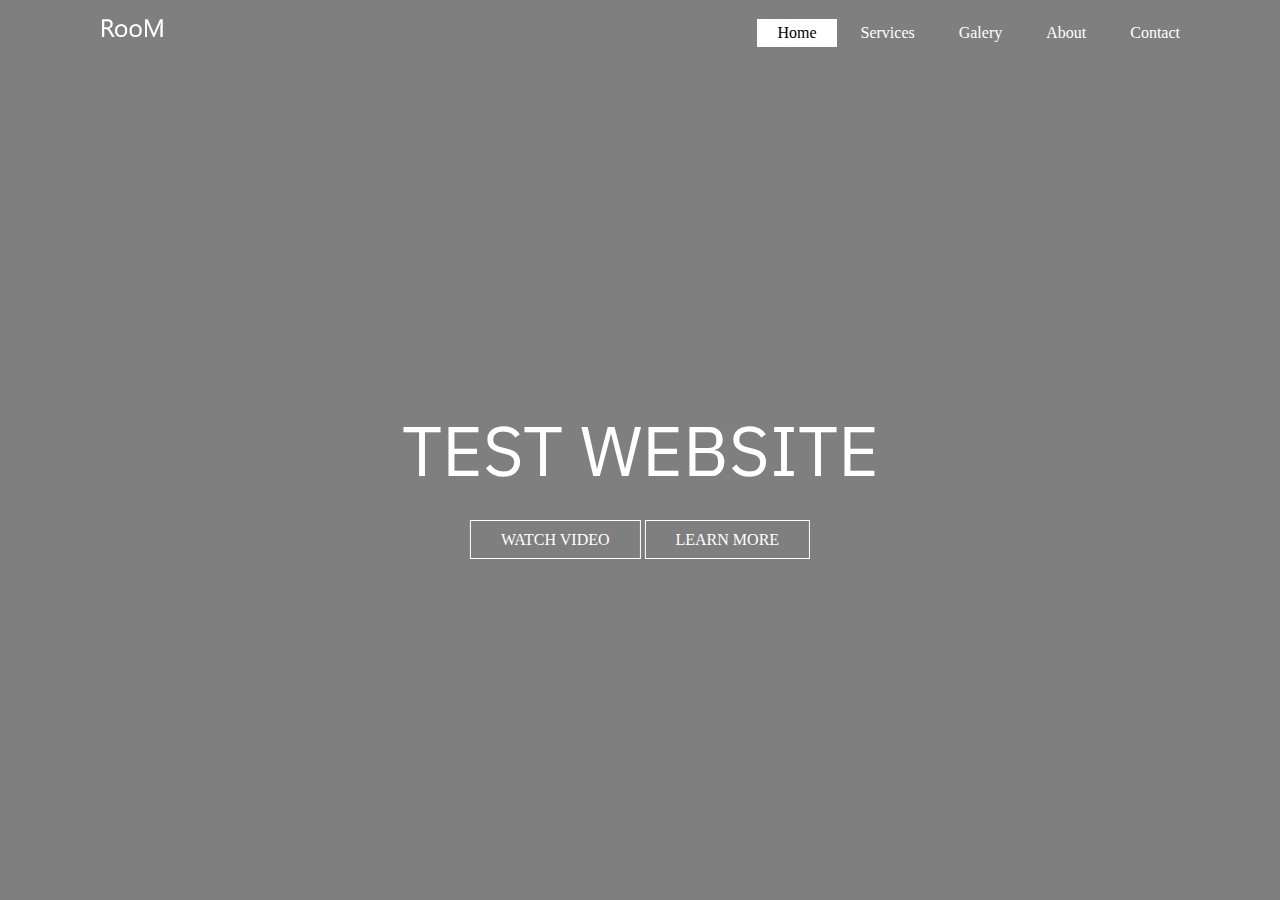
==== index.html @ d1f67737 "my first page" ====
<!DOCTYPE html>
<html lang="en">
<head>
    <meta charset="UTF-8">
    <meta http-equiv="X-UA-Compatible" content="IE=edge">
    <meta name="viewport" content="width=device-width, initial-scale=1.0">
    <link rel="stylesheet" href="style.css">
    <link rel="stylesheet" href="reset.css">        
    <title>Document</title>
</head>
<body>
    <header>
        <div class="main">
            <div class="logo" >
                <img src="images/logo.png" alt="">

            </div>

            <ul>
                <li class="active"><a href="#">Home</a></li>
                <li><a href="#">Services</a></li>
                <li><a href="#">Galery</a></li>
                <li><a href="#">About</a></li>
                <li><a href="#">Contact</a></li>
            </ul>
        </div>
        <div class="title">
            <h1>TEST     WEBSITE</h1>
        </div>
        <div class="button">
            <a class="btn" href="#">WATCH VIDEO</a>
            <a class="btn" href="#">LEARN MORE</a>

        
        </div>
    </header>
</body>
</html>
---- style.css ----
@import url('https://fonts.googleapis.com/css2?family=IBM+Plex+Sans&display=swap');
*{
    font-family: 'IBM Plex Sans', sans-serif;
}
body{
    
    background-image: linear-gradient(rgba(0,0,0,0.5),rgba(0,0,0,0.5)), url(./images/back.jpg);
    
    height: 100vh;
    background-size: cover;
    background-position: center;
    
}
ul{
    float: right;

}
ul li{
    display: inline-block;
margin-top: 25px;
}
ul li a{
    color: white;
    padding: 5px 20px;
    border-bottom: 1px solid transparent;
    transition: 0.6s ease;
}
ul li a:hover{
    background-color:    #fff;
    color: black;
}
.logo img{
    float: left;
    width: 65px;
    height: auto;
    margin-top: 10px;
    margin-left: 100px ;
    
}
.main{
    max-width: 1200px;
    height: auto;
}
ul li.active a{
background-color: #fff;
color: #000;
}
.title{
    position: absolute;
    
    top: 50%;
    left:50%;
    transform: translate(-50%,-50%);
}
.title h1{
    color: #fff;
    font-size: 70px;
    font-family:  'IBM Plex Sans', sans-serif;
    
}
.button{
    position: absolute;
    top: 60%;

    left: 50%;
    transform: translate(-50%,-50%);
}
.btn{
    color: #fff;
    
    border: 1px solid #fff;
    padding: 10px 30px;
    transition: 0.6s ease;
}
.btn:hover{
    background-color: #fff;
    color: #000;
}
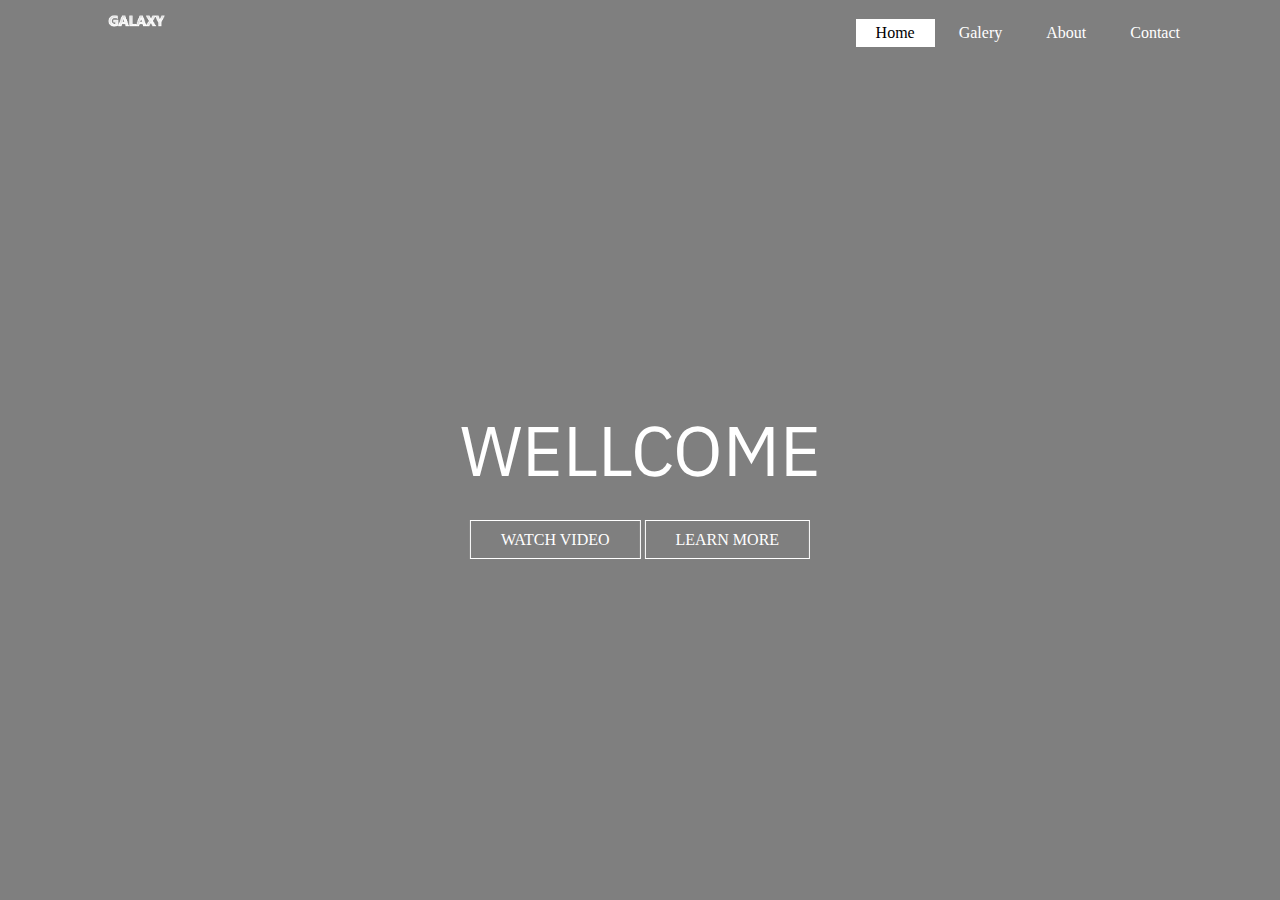
==== commit 6f8e275d: "i added little part of galery" ====
--- a/index.html
+++ b/index.html
@@ -6,7 +6,7 @@
     <meta name="viewport" content="width=device-width, initial-scale=1.0">
     <link rel="stylesheet" href="style.css">
     <link rel="stylesheet" href="reset.css">        
-    <title>Document</title>
+    <title>GALAXY</title>
 </head>
 <body>
     <header>
@@ -18,18 +18,19 @@
 
             <ul>
                 <li class="active"><a href="#">Home</a></li>
-                <li><a href="#">Services</a></li>
-                <li><a href="#">Galery</a></li>
+                <li><a href="index2.html">Galery</a></li>
+                
                 <li><a href="#">About</a></li>
                 <li><a href="#">Contact</a></li>
             </ul>
         </div>
         <div class="title">
-            <h1>TEST     WEBSITE</h1>
+            <h1 class="text">WELLCOME</h1>
+           
         </div>
         <div class="button">
-            <a class="btn" href="#">WATCH VIDEO</a>
-            <a class="btn" href="#">LEARN MORE</a>
+            <a class="btn" id="btn1" href="https://www.youtube.com/watch?v=mO3Q4bRQZ3k">WATCH VIDEO</a>
+            <a class="btn" id="btn2"href="https://en.wikipedia.org/wiki/Galaxy">LEARN MORE</a>
 
         
         </div>
--- a/style.css
+++ b/style.css
@@ -76,3 +76,41 @@
     background-color: #fff;
     color: #000;
 }
+
+@media (max-width:880px){
+    .button{
+        position: absolute;
+        left: 55%;
+        top: 70%;
+        padding: auto;
+    }
+    #btn1{
+        padding: 25px;
+    }
+    #btn2{
+        position: absolute;
+       top: 290%;
+       left: 1%;
+       padding: 25px;
+
+    }
+    .title{
+        position: absolute;
+        
+        top: 50%;
+        left:55%;
+        transform: translate(-50%,-50%);
+    }
+    .title h1{
+        font-size: 50px;
+    }
+    .test{
+        position: absolute;
+        left: 23%;
+        top: -85%;
+    }
+    .title hi.test{
+        position: absolute;
+        left: 90%;
+    }
+}